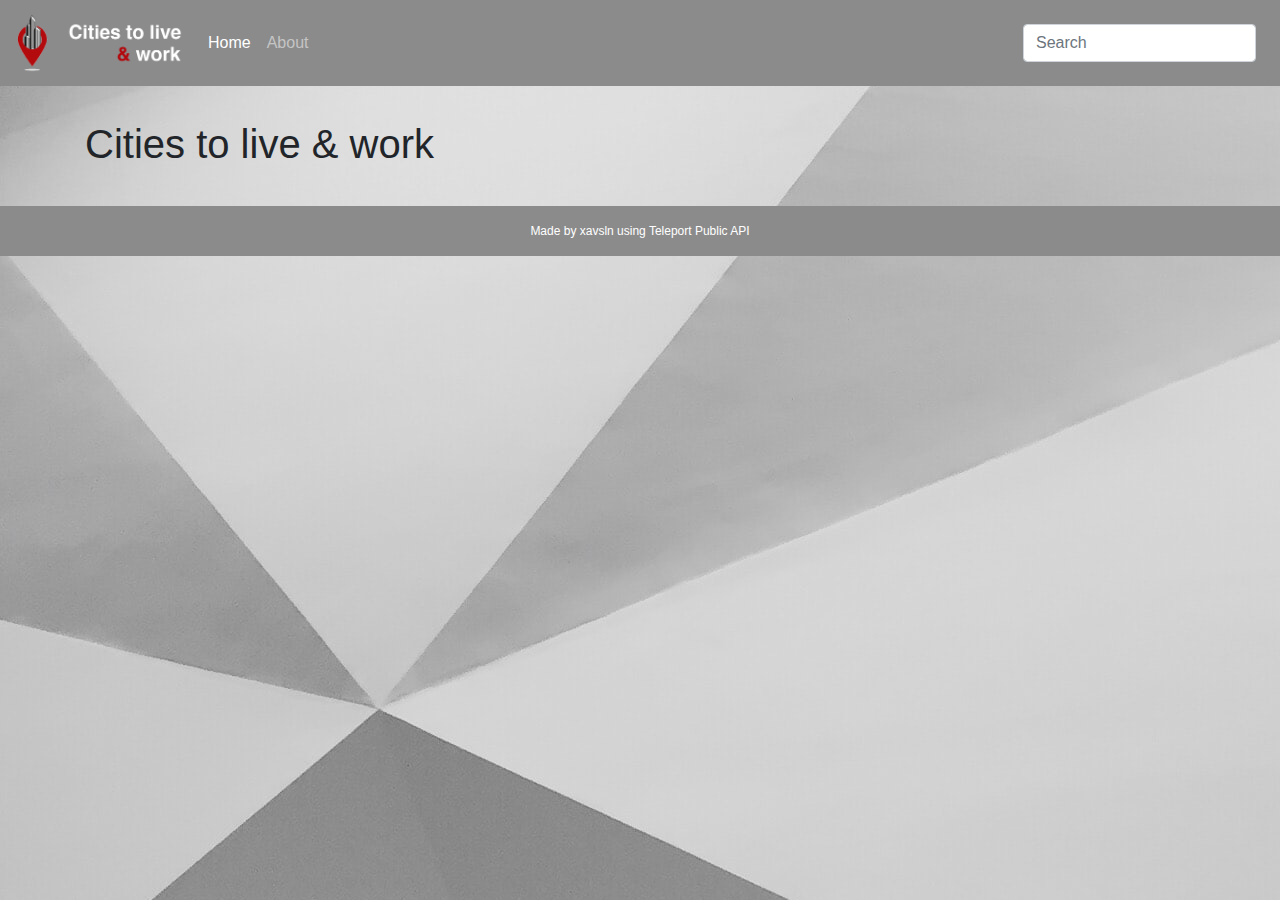
==== index.html @ 6707e190 "Implement a Search functionality" ====
<!DOCTYPE html>
<html lang="en" dir="ltr">

<head>
  <meta charset="utf-8">
  <meta name="viewport" content="width=device-width, initial-scale=1">

  <!-- bootstrap css -->
  <link rel="stylesheet" href="https://cdn.jsdelivr.net/npm/bootstrap@4.3.1/dist/css/bootstrap.min.css" integrity="sha384-ggOyR0iXCbMQv3Xipma34MD+dH/1fQ784/j6cY/iJTQUOhcWr7x9JvoRxT2MZw1T" crossorigin="anonymous">
  <link rel="stylesheet" href="css/styles.css" type="text/css">
  <title>Cities to live &amp; work</title>
  <link rel="icon" type="image/x-icon" href="img/logo-cities-to-live-and-work_favicon.png">
</head>

<body>

  <header>
    <nav class="navbar navbar-expand-lg fixed-top navbar-dark navbar-custom">
      <a class="navbar-brand" href="index.html">
        <!-- Cities to live &amp; work -->
        <img src="img/logo-cities-to-live-and-work_full.png" alt="Logo cities to live and work" id="logo-navbar" class="img-fluid">
      </a>
      <button class="navbar-toggler" type="button" data-toggle="collapse" data-target="#navbarTogglerDemo02" aria-controls="navbarTogglerDemo02" aria-expanded="false" aria-label="Toggle navigation">
        <span class="navbar-toggler-icon"></span>
      </button>

      <div class="collapse navbar-collapse" id="navbarTogglerDemo02">
        <ul class="navbar-nav mr-auto mt-2 mt-lg-0">
          <li class="nav-item active">
            <a class="nav-link" href="index.html">Home <span class="sr-only">(current)</span></a>
          </li>
          <li class="nav-item">
            <a class="nav-link" href="about.html">About</a>
          </li>
        </ul>
        <form class="form-inline my-2 my-lg-0">
          <input class="form-control mr-sm-2" type="search" placeholder="Search" id="user-search-input">
          <!-- <button class="btn btn-outline-success my-2 my-sm-0" type="submit">Search</button> -->
        </form>
      </div>
    </nav>
  </header>

  <main class="container container-main">
    <h1>Cities to live &amp; work</h1>

    <!-- Modal -->
    <div class="modal fade" id="ModalCenter" tabindex="-1" role="dialog" aria-labelledby="ModalCenterTitle" aria-hidden="true">
      <div class="modal-dialog modal-dialog-centered modal-lg" role="document">
        <div class="modal-content">
          <div class="modal-header">
            <h5 class="modal-title" id="exampleModalCenterTitle">Modal title</h5>
            <button type="button" class="close" data-dismiss="modal" aria-label="Close">
              <span aria-hidden="true">&times;</span>
            </button>
          </div>
          <div class="modal-body">
            ...
          </div>
          <div class="modal-footer">
            <button type="button" class="btn btn-secondary" data-dismiss="modal">Link to city details in Teleport</button>
            <button type="button" class="btn btn-secondary" data-dismiss="modal">Close</button>
          </div>
        </div>
      </div>
    </div>
    <!-- MODAL STARTS -->


    <div class="container city-list">
      <div class="row row-city-list">
      </div>
    </div>

</main>


<footer class="footer">
  <p>Made by xavsln using Teleport Public API</p>
</footer>


<!-- bootstrap script -->
<script src="https://code.jquery.com/jquery-3.3.1.min.js" integrity="sha256-FgpCb/KJQlLNfOu91ta32o/NMZxltwRo8QtmkMRdAu8=" crossorigin="anonymous"></script>
<script src="https://cdn.jsdelivr.net/npm/popper.js@1.14.7/dist/umd/popper.min.js" integrity="sha384-UO2eT0CpHqdSJQ6hJty5KVphtPhzWj9WO1clHTMGa3JDZwrnQq4sF86dIHNDz0W1" crossorigin="anonymous"></script>
<script src="https://cdn.jsdelivr.net/npm/bootstrap@4.3.1/dist/js/bootstrap.min.js" integrity="sha384-JjSmVgyd0p3pXB1rRibZUAYoIIy6OrQ6VrjIEaFf/nJGzIxFDsf4x0xIM+B07jRM" crossorigin="anonymous"></script>

<script src="js/scripts.js" type="text/javascript"></script>
</body>

</html>
---- css/styles.css ----
/* * {
  border: 1px solid blue;
} */

html {
  height: 100%;
}

body{
  /* background-color: lightgrey; */
  background-image: url("../img/background_shapelined.jpg");
  /* https://unsplash.com/photos/_JBKdviweXI?utm_source=unsplash&utm_medium=referral&utm_content=creditShareLink */
}

.navbar-custom {
  background-color: #8b8b8b;
}

#logo-navbar {
  max-height: 60px;
}


.container-main {
  /* margin-bottom:  */
  margin-top: 120px;
  margin-bottom: 30px;
}

.card {
  box-shadow: rgba(0, 0, 0, 0.5) 0px 5px 15px;
  width: 100%;
  max-width: 200px;
}

.card:hover {
    /* opacity: 1; */
    box-shadow: rgba(0, 0, 0, 1) 0px 0px 0px;
}

.card-title {
  width: 100%;
}

.modal-scores-summary {
  padding: 15px 0px;
}

.footer {
	/* position: fixed; */
  /* position: absolute; */
	text-align: center;
	bottom: 0;
	width: 100%;
	/* height: 60px; */
	background-color: #8b8b8b;
}

.footer p {
	/* margin-top: 20px; */
	font-size: 12px;
  padding: 1rem;
  color: #fff;
}
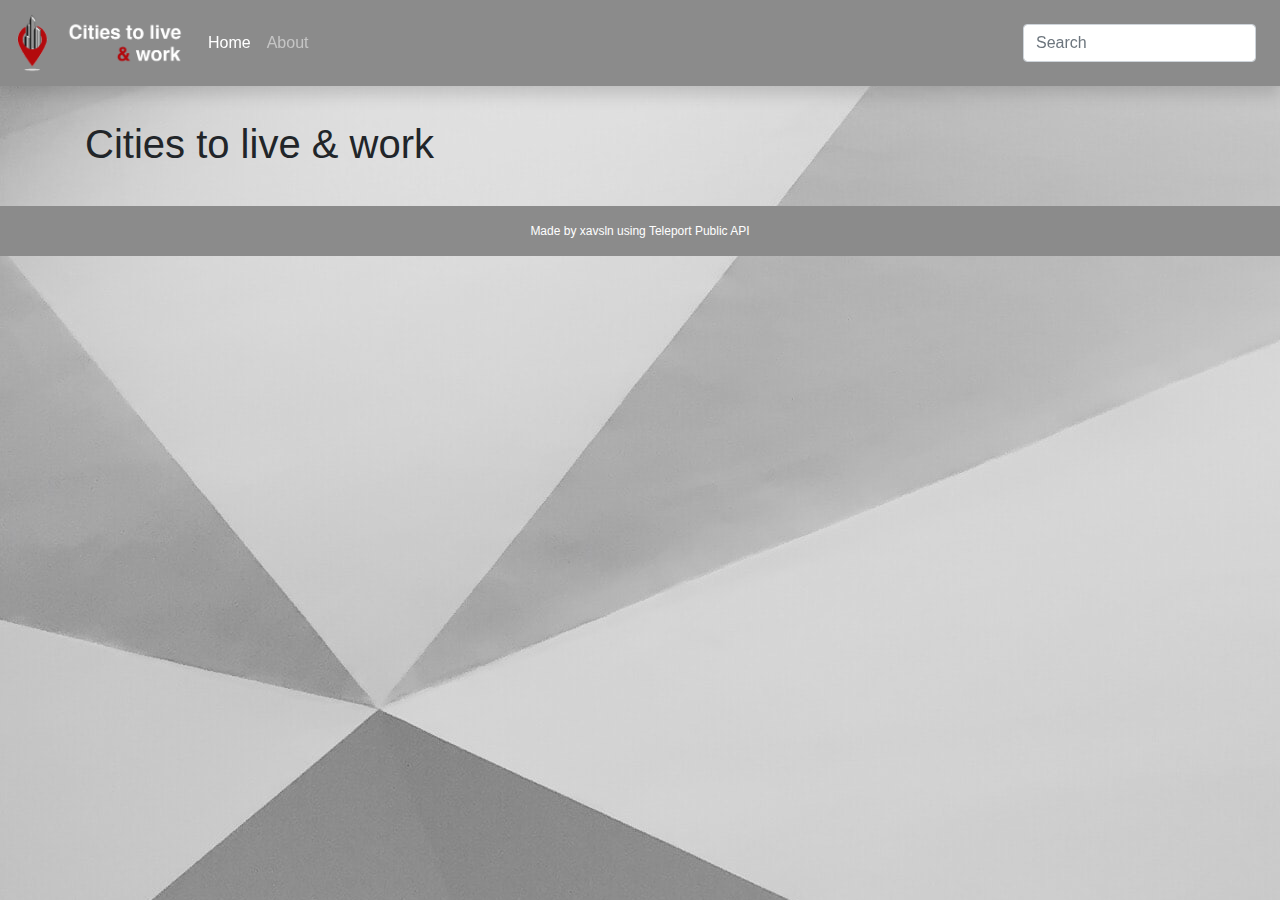
==== commit 265799f4: "Add Shadow on Navbar and apply Prettier" ====
--- a/index.html
+++ b/index.html
@@ -1,91 +1,155 @@
 <!DOCTYPE html>
 <html lang="en" dir="ltr">
+  <head>
+    <meta charset="utf-8" />
+    <meta name="viewport" content="width=device-width, initial-scale=1" />
 
-<head>
-  <meta charset="utf-8">
-  <meta name="viewport" content="width=device-width, initial-scale=1">
+    <!-- bootstrap css -->
+    <link
+      rel="stylesheet"
+      href="https://cdn.jsdelivr.net/npm/bootstrap@4.3.1/dist/css/bootstrap.min.css"
+      integrity="sha384-ggOyR0iXCbMQv3Xipma34MD+dH/1fQ784/j6cY/iJTQUOhcWr7x9JvoRxT2MZw1T"
+      crossorigin="anonymous"
+    />
+    <link rel="stylesheet" href="css/styles.css" type="text/css" />
+    <title>Cities to live &amp; work</title>
+    <link
+      rel="icon"
+      type="image/x-icon"
+      href="img/logo-cities-to-live-and-work_favicon.png"
+    />
+  </head>
 
-  <!-- bootstrap css -->
-  <link rel="stylesheet" href="https://cdn.jsdelivr.net/npm/bootstrap@4.3.1/dist/css/bootstrap.min.css" integrity="sha384-ggOyR0iXCbMQv3Xipma34MD+dH/1fQ784/j6cY/iJTQUOhcWr7x9JvoRxT2MZw1T" crossorigin="anonymous">
-  <link rel="stylesheet" href="css/styles.css" type="text/css">
-  <title>Cities to live &amp; work</title>
-  <link rel="icon" type="image/x-icon" href="img/logo-cities-to-live-and-work_favicon.png">
-</head>
+  <body>
+    <header>
+      <nav
+        class="navbar navbar-expand-lg fixed-top navbar-dark navbar-custom shadow"
+      >
+        <a class="navbar-brand" href="index.html">
+          <!-- Cities to live &amp; work -->
+          <img
+            src="img/logo-cities-to-live-and-work_full.png"
+            alt="Logo cities to live and work"
+            id="logo-navbar"
+            class="img-fluid"
+          />
+        </a>
+        <button
+          class="navbar-toggler"
+          type="button"
+          data-toggle="collapse"
+          data-target="#navbarTogglerDemo02"
+          aria-controls="navbarTogglerDemo02"
+          aria-expanded="false"
+          aria-label="Toggle navigation"
+        >
+          <span class="navbar-toggler-icon"></span>
+        </button>
 
-<body>
+        <div class="collapse navbar-collapse" id="navbarTogglerDemo02">
+          <ul class="navbar-nav mr-auto mt-2 mt-lg-0">
+            <li class="nav-item active">
+              <a class="nav-link" href="index.html"
+                >Home <span class="sr-only">(current)</span></a
+              >
+            </li>
+            <li class="nav-item">
+              <a class="nav-link" href="about.html">About</a>
+            </li>
+          </ul>
+          <form class="form-inline my-2 my-lg-0">
+            <input
+              class="form-control mr-sm-2"
+              type="search"
+              placeholder="Search"
+              id="user-search-input"
+            />
+            <!-- <button class="btn btn-outline-success my-2 my-sm-0" type="submit">Search</button> -->
+          </form>
+        </div>
+      </nav>
+    </header>
 
-  <header>
-    <nav class="navbar navbar-expand-lg fixed-top navbar-dark navbar-custom">
-      <a class="navbar-brand" href="index.html">
-        <!-- Cities to live &amp; work -->
-        <img src="img/logo-cities-to-live-and-work_full.png" alt="Logo cities to live and work" id="logo-navbar" class="img-fluid">
-      </a>
-      <button class="navbar-toggler" type="button" data-toggle="collapse" data-target="#navbarTogglerDemo02" aria-controls="navbarTogglerDemo02" aria-expanded="false" aria-label="Toggle navigation">
-        <span class="navbar-toggler-icon"></span>
-      </button>
+    <main class="container container-main">
+      <h1>Cities to live &amp; work</h1>
 
-      <div class="collapse navbar-collapse" id="navbarTogglerDemo02">
-        <ul class="navbar-nav mr-auto mt-2 mt-lg-0">
-          <li class="nav-item active">
-            <a class="nav-link" href="index.html">Home <span class="sr-only">(current)</span></a>
-          </li>
-          <li class="nav-item">
-            <a class="nav-link" href="about.html">About</a>
-          </li>
-        </ul>
-        <form class="form-inline my-2 my-lg-0">
-          <input class="form-control mr-sm-2" type="search" placeholder="Search" id="user-search-input">
-          <!-- <button class="btn btn-outline-success my-2 my-sm-0" type="submit">Search</button> -->
-        </form>
-      </div>
-    </nav>
-  </header>
-
-  <main class="container container-main">
-    <h1>Cities to live &amp; work</h1>
-
-    <!-- Modal -->
-    <div class="modal fade" id="ModalCenter" tabindex="-1" role="dialog" aria-labelledby="ModalCenterTitle" aria-hidden="true">
-      <div class="modal-dialog modal-dialog-centered modal-lg" role="document">
-        <div class="modal-content">
-          <div class="modal-header">
-            <h5 class="modal-title" id="exampleModalCenterTitle">Modal title</h5>
-            <button type="button" class="close" data-dismiss="modal" aria-label="Close">
-              <span aria-hidden="true">&times;</span>
-            </button>
-          </div>
-          <div class="modal-body">
-            ...
-          </div>
-          <div class="modal-footer">
-            <button type="button" class="btn btn-secondary" data-dismiss="modal">Link to city details in Teleport</button>
-            <button type="button" class="btn btn-secondary" data-dismiss="modal">Close</button>
+      <!-- Modal -->
+      <div
+        class="modal fade"
+        id="ModalCenter"
+        tabindex="-1"
+        role="dialog"
+        aria-labelledby="ModalCenterTitle"
+        aria-hidden="true"
+      >
+        <div
+          class="modal-dialog modal-dialog-centered modal-lg"
+          role="document"
+        >
+          <div class="modal-content">
+            <div class="modal-header">
+              <h5 class="modal-title" id="exampleModalCenterTitle">
+                Modal title
+              </h5>
+              <button
+                type="button"
+                class="close"
+                data-dismiss="modal"
+                aria-label="Close"
+              >
+                <span aria-hidden="true">&times;</span>
+              </button>
+            </div>
+            <div class="modal-body">
+              ...
+            </div>
+            <div class="modal-footer">
+              <a
+                href="#"
+                target="_blank"
+                id="link-to-city-in-teleport"
+                class="btn btn-secondary"
+                >Link to city details in Teleport</a
+              >
+              <button
+                type="button"
+                class="btn btn-secondary"
+                data-dismiss="modal"
+              >
+                Close
+              </button>
+            </div>
           </div>
         </div>
       </div>
-    </div>
-    <!-- MODAL STARTS -->
+      <!-- MODAL STARTS -->
 
+      <div class="container city-list">
+        <div class="row row-city-list"></div>
+      </div>
+    </main>
 
-    <div class="container city-list">
-      <div class="row row-city-list">
-      </div>
-    </div>
+    <footer class="footer">
+      <p>Made by xavsln using Teleport Public API</p>
+    </footer>
 
-</main>
+    <!-- bootstrap script -->
+    <script
+      src="https://code.jquery.com/jquery-3.3.1.min.js"
+      integrity="sha256-FgpCb/KJQlLNfOu91ta32o/NMZxltwRo8QtmkMRdAu8="
+      crossorigin="anonymous"
+    ></script>
+    <script
+      src="https://cdn.jsdelivr.net/npm/popper.js@1.14.7/dist/umd/popper.min.js"
+      integrity="sha384-UO2eT0CpHqdSJQ6hJty5KVphtPhzWj9WO1clHTMGa3JDZwrnQq4sF86dIHNDz0W1"
+      crossorigin="anonymous"
+    ></script>
+    <script
+      src="https://cdn.jsdelivr.net/npm/bootstrap@4.3.1/dist/js/bootstrap.min.js"
+      integrity="sha384-JjSmVgyd0p3pXB1rRibZUAYoIIy6OrQ6VrjIEaFf/nJGzIxFDsf4x0xIM+B07jRM"
+      crossorigin="anonymous"
+    ></script>
 
-
-<footer class="footer">
-  <p>Made by xavsln using Teleport Public API</p>
-</footer>
-
-
-<!-- bootstrap script -->
-<script src="https://code.jquery.com/jquery-3.3.1.min.js" integrity="sha256-FgpCb/KJQlLNfOu91ta32o/NMZxltwRo8QtmkMRdAu8=" crossorigin="anonymous"></script>
-<script src="https://cdn.jsdelivr.net/npm/popper.js@1.14.7/dist/umd/popper.min.js" integrity="sha384-UO2eT0CpHqdSJQ6hJty5KVphtPhzWj9WO1clHTMGa3JDZwrnQq4sF86dIHNDz0W1" crossorigin="anonymous"></script>
-<script src="https://cdn.jsdelivr.net/npm/bootstrap@4.3.1/dist/js/bootstrap.min.js" integrity="sha384-JjSmVgyd0p3pXB1rRibZUAYoIIy6OrQ6VrjIEaFf/nJGzIxFDsf4x0xIM+B07jRM" crossorigin="anonymous"></script>
-
-<script src="js/scripts.js" type="text/javascript"></script>
-</body>
-
+    <script src="js/scripts.js" type="text/javascript"></script>
+  </body>
 </html>
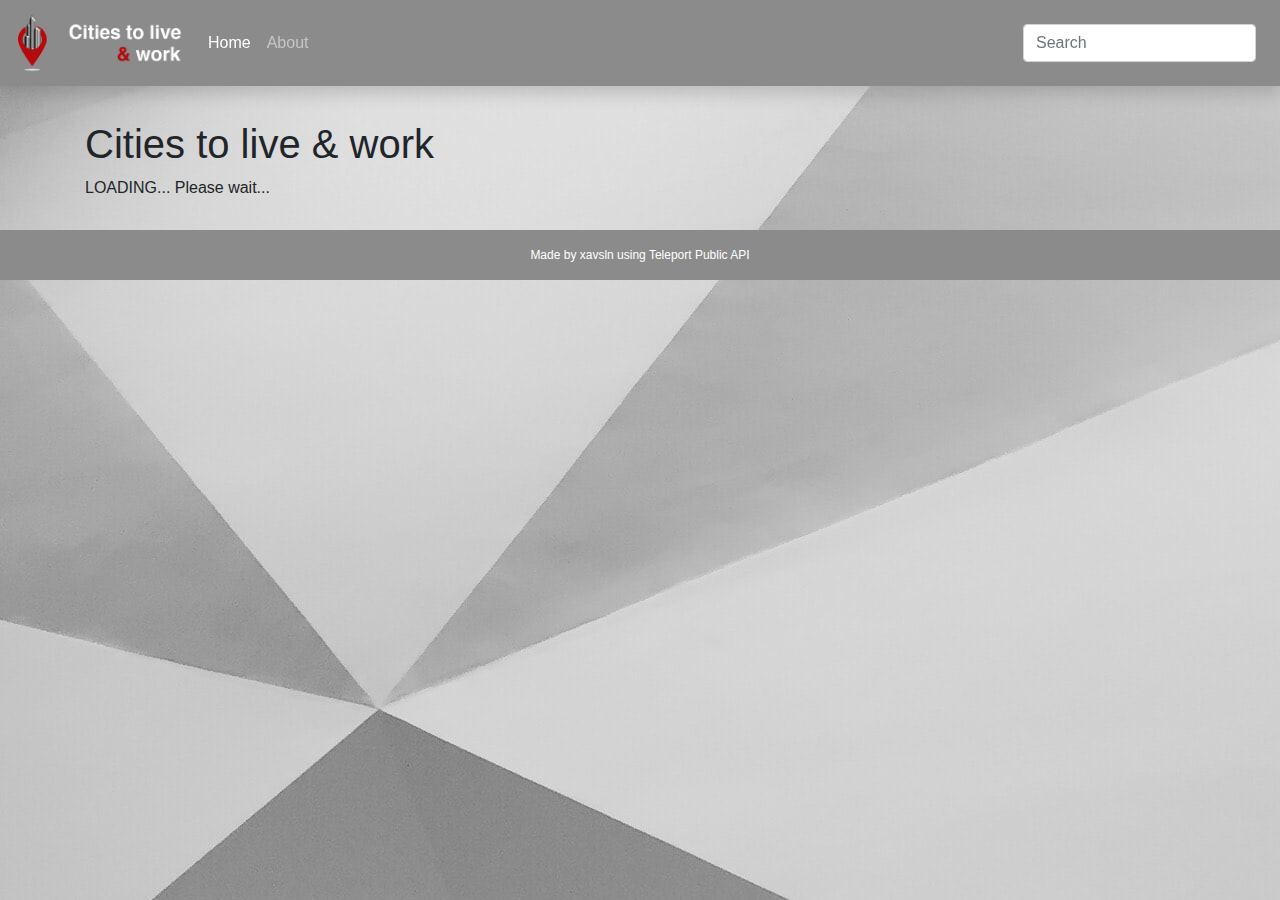
==== commit 603a6a21: "Implement loading message functionality" ====
--- a/index.html
+++ b/index.html
@@ -72,6 +72,7 @@
 
     <main class="container container-main">
       <h1>Cities to live &amp; work</h1>
+      <div class="loading-message-placeholder"></div>
 
       <!-- Modal -->
       <div
--- a/css/styles.css
+++ b/css/styles.css
@@ -6,7 +6,7 @@
   height: 100%;
 }
 
-body{
+body {
   /* background-color: lightgrey; */
   background-image: url("../img/background_shapelined.jpg");
   /* https://unsplash.com/photos/_JBKdviweXI?utm_source=unsplash&utm_medium=referral&utm_content=creditShareLink */
@@ -19,7 +19,6 @@
 #logo-navbar {
   max-height: 60px;
 }
-
 
 .container-main {
   /* margin-bottom:  */
@@ -34,8 +33,8 @@
 }
 
 .card:hover {
-    /* opacity: 1; */
-    box-shadow: rgba(0, 0, 0, 1) 0px 0px 0px;
+  /* opacity: 1; */
+  box-shadow: rgba(0, 0, 0, 1) 0px 0px 0px;
 }
 
 .card-title {
@@ -47,18 +46,18 @@
 }
 
 .footer {
-	/* position: fixed; */
+  /* position: fixed; */
   /* position: absolute; */
-	text-align: center;
-	bottom: 0;
-	width: 100%;
-	/* height: 60px; */
-	background-color: #8b8b8b;
+  text-align: center;
+  bottom: 0;
+  width: 100%;
+  /* height: 60px; */
+  background-color: #8b8b8b;
 }
 
 .footer p {
-	/* margin-top: 20px; */
-	font-size: 12px;
+  /* margin-top: 20px; */
+  font-size: 12px;
   padding: 1rem;
   color: #fff;
 }
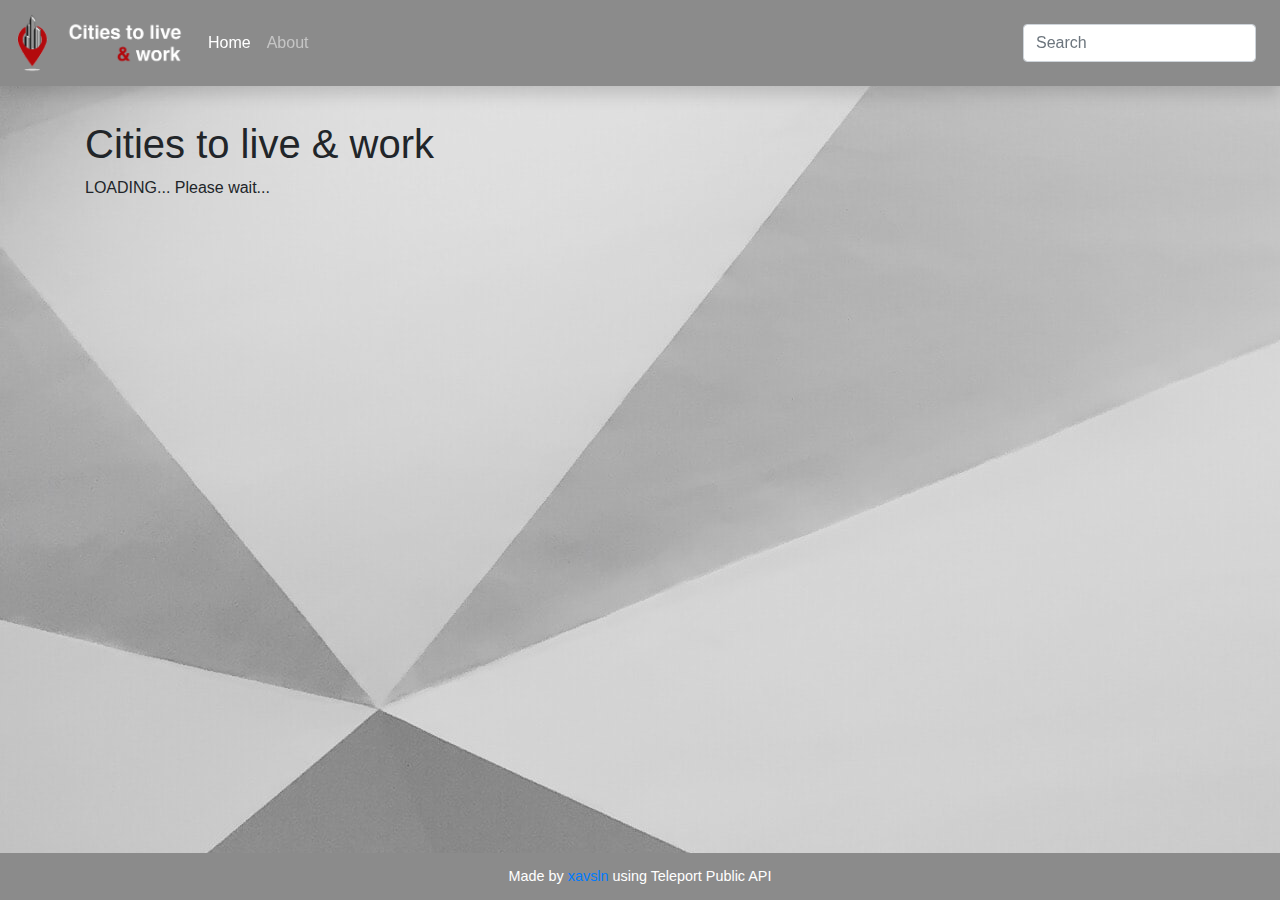
==== commit 6f71d36d: "Modify footer style (now stays at the bottom)" ====
--- a/index.html
+++ b/index.html
@@ -131,7 +131,11 @@
     </main>
 
     <footer class="footer">
-      <p>Made by xavsln using Teleport Public API</p>
+      <p>
+        Made by
+        <a href="https://github.com/xavsln" target="_blank">xavsln</a> using
+        Teleport Public API
+      </p>
     </footer>
 
     <!-- bootstrap script -->
--- a/css/styles.css
+++ b/css/styles.css
@@ -1,6 +1,7 @@
-/* * {
-  border: 1px solid blue;
-} */
+* {
+  /* border: 1px solid blue; */
+  box-sizing: border-box;
+}
 
 html {
   height: 100%;
@@ -10,6 +11,10 @@
   /* background-color: lightgrey; */
   background-image: url("../img/background_shapelined.jpg");
   /* https://unsplash.com/photos/_JBKdviweXI?utm_source=unsplash&utm_medium=referral&utm_content=creditShareLink */
+  min-height: 100vh;
+  display: flex;
+  flex-direction: column;
+  justify-content: space-between;
 }
 
 .navbar-custom {
@@ -23,7 +28,7 @@
 .container-main {
   /* margin-bottom:  */
   margin-top: 120px;
-  margin-bottom: 30px;
+  margin-bottom: auto;
 }
 
 .card {
@@ -46,18 +51,16 @@
 }
 
 .footer {
-  /* position: fixed; */
-  /* position: absolute; */
+  margin-top: 100px;
   text-align: center;
   bottom: 0;
   width: 100%;
-  /* height: 60px; */
   background-color: #8b8b8b;
 }
 
 .footer p {
-  /* margin-top: 20px; */
-  font-size: 12px;
-  padding: 1rem;
+  font-size: 0.9rem;
+  margin-top: 0.8rem;
+  margin-bottom: 0.8rem;
   color: #fff;
 }
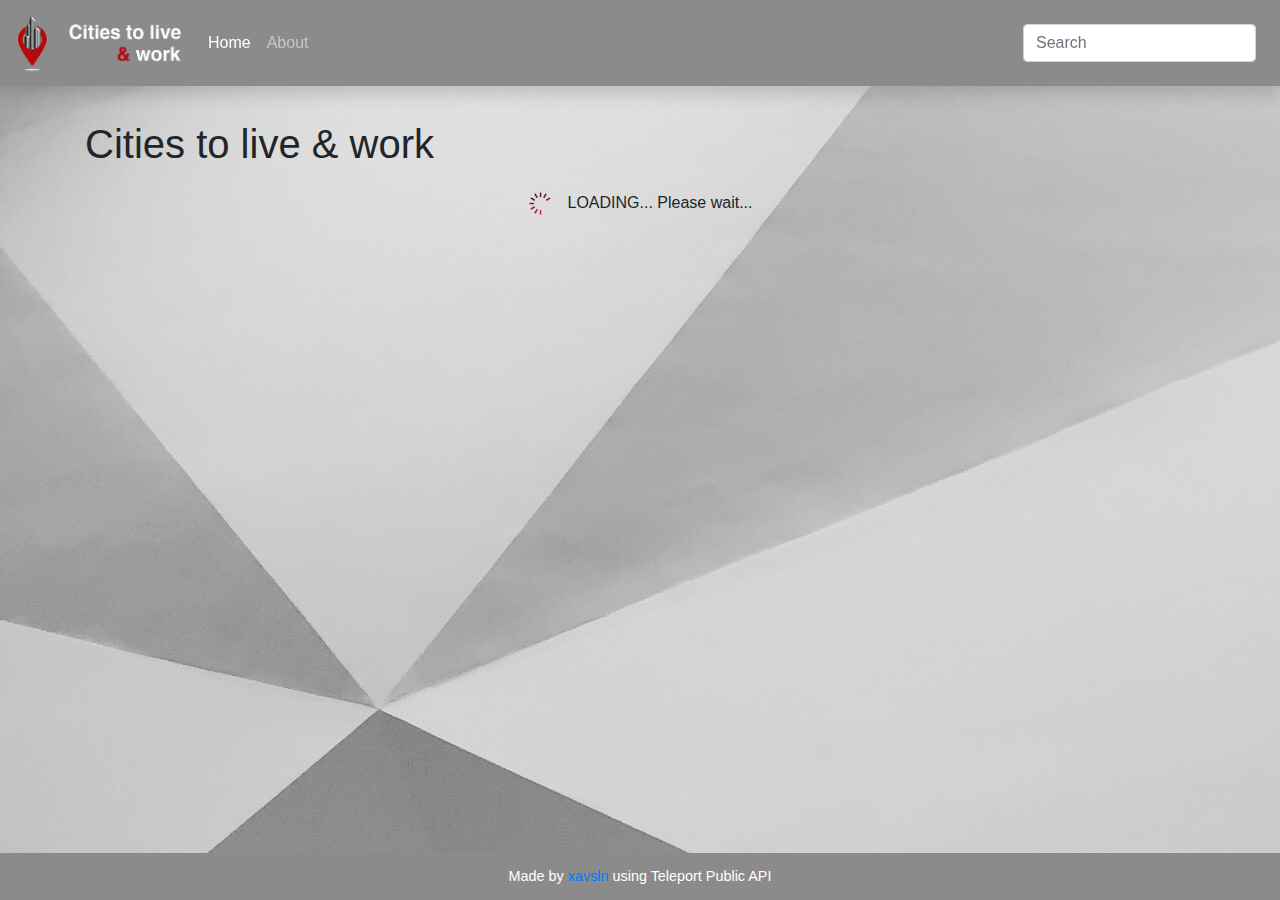
==== commit 86ad4729: "Update loading message and spinner" ====
--- a/index.html
+++ b/index.html
@@ -38,15 +38,15 @@
           class="navbar-toggler"
           type="button"
           data-toggle="collapse"
-          data-target="#navbarTogglerDemo02"
-          aria-controls="navbarTogglerDemo02"
+          data-target="#navbarToggler"
+          aria-controls="navbarToggler"
           aria-expanded="false"
           aria-label="Toggle navigation"
         >
           <span class="navbar-toggler-icon"></span>
         </button>
 
-        <div class="collapse navbar-collapse" id="navbarTogglerDemo02">
+        <div class="collapse navbar-collapse" id="navbarToggler">
           <ul class="navbar-nav mr-auto mt-2 mt-lg-0">
             <li class="nav-item active">
               <a class="nav-link" href="index.html"
@@ -72,7 +72,7 @@
 
     <main class="container container-main">
       <h1>Cities to live &amp; work</h1>
-      <div class="loading-message-placeholder"></div>
+      <div id="loading-message-placeholder"></div>
 
       <!-- Modal -->
       <div
--- a/css/styles.css
+++ b/css/styles.css
@@ -23,6 +23,17 @@
 
 #logo-navbar {
   max-height: 60px;
+}
+
+#loading-message-placeholder {
+  text-align: center;
+}
+
+#loading-spinner-icon {
+  width: 25px;
+  margin-right: 15px;
+  margin-top: 15px;
+  margin-bottom: 15px;
 }
 
 .container-main {
@@ -64,3 +75,18 @@
   margin-bottom: 0.8rem;
   color: #fff;
 }
+
+/* =================================================================================================== */
+/* ABOUT PAGE */
+/* =================================================================================================== */
+
+.about-section {
+  background-color: rgba(0, 0, 0, 0.2);
+  border-radius: 5px;
+  margin-top: 30px;
+  padding: 20px;
+}
+
+h3 {
+  border-bottom: 1px solid grey;
+}
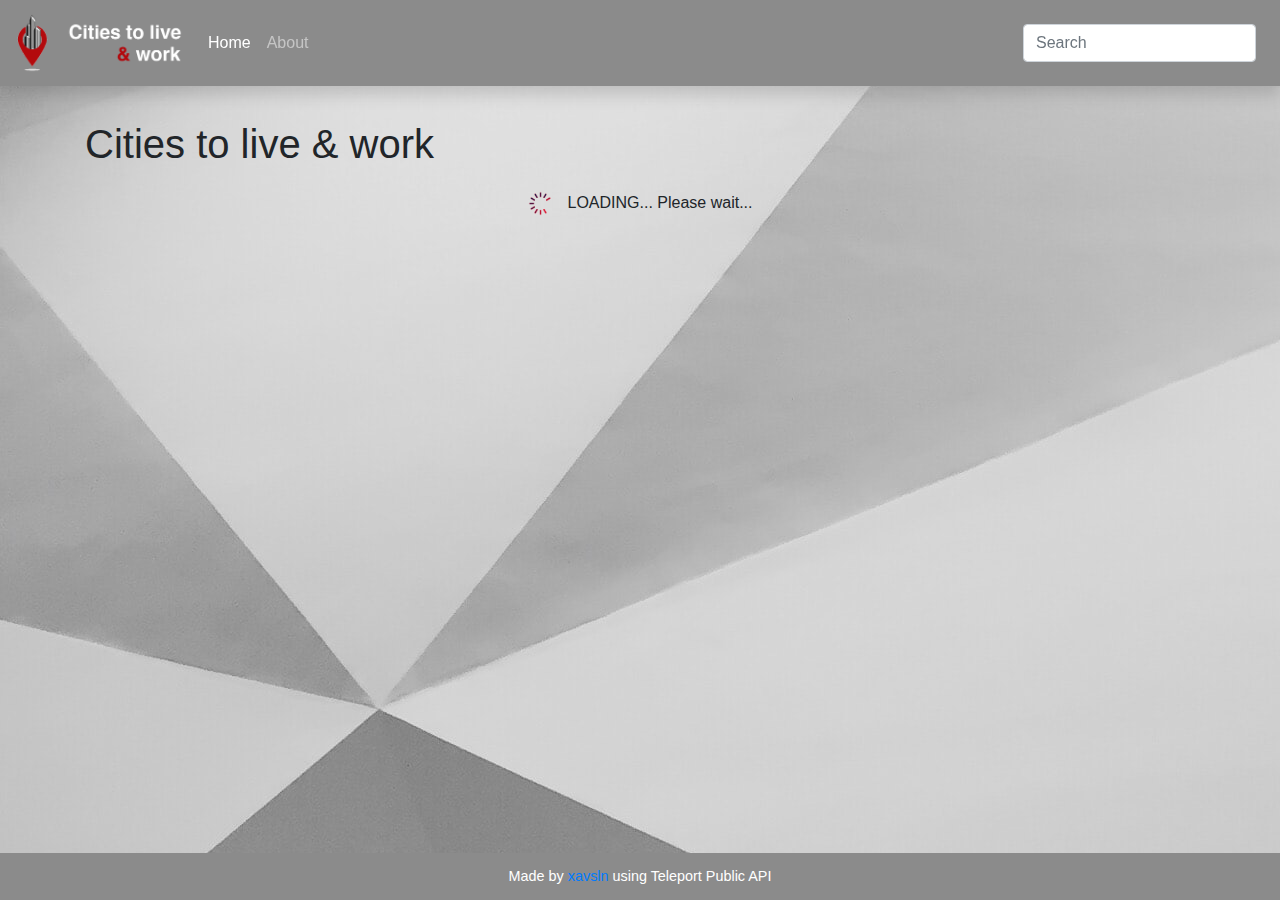
==== commit 6d284ebd: "Add polyfill files for fetch and promise" ====
--- a/index.html
+++ b/index.html
@@ -155,6 +155,9 @@
       crossorigin="anonymous"
     ></script>
 
+    <script type="text/javascript" src="js/promise-polyfill.js"></script>
+    <script type="text/javascript" src="js/fetch-polyfill.js"></script>
+
     <script src="js/scripts.js" type="text/javascript"></script>
   </body>
 </html>
--- a/css/styles.css
+++ b/css/styles.css
@@ -87,6 +87,10 @@
   padding: 20px;
 }
 
+li > a {
+  color: white;
+}
+
 h3 {
   border-bottom: 1px solid grey;
 }
